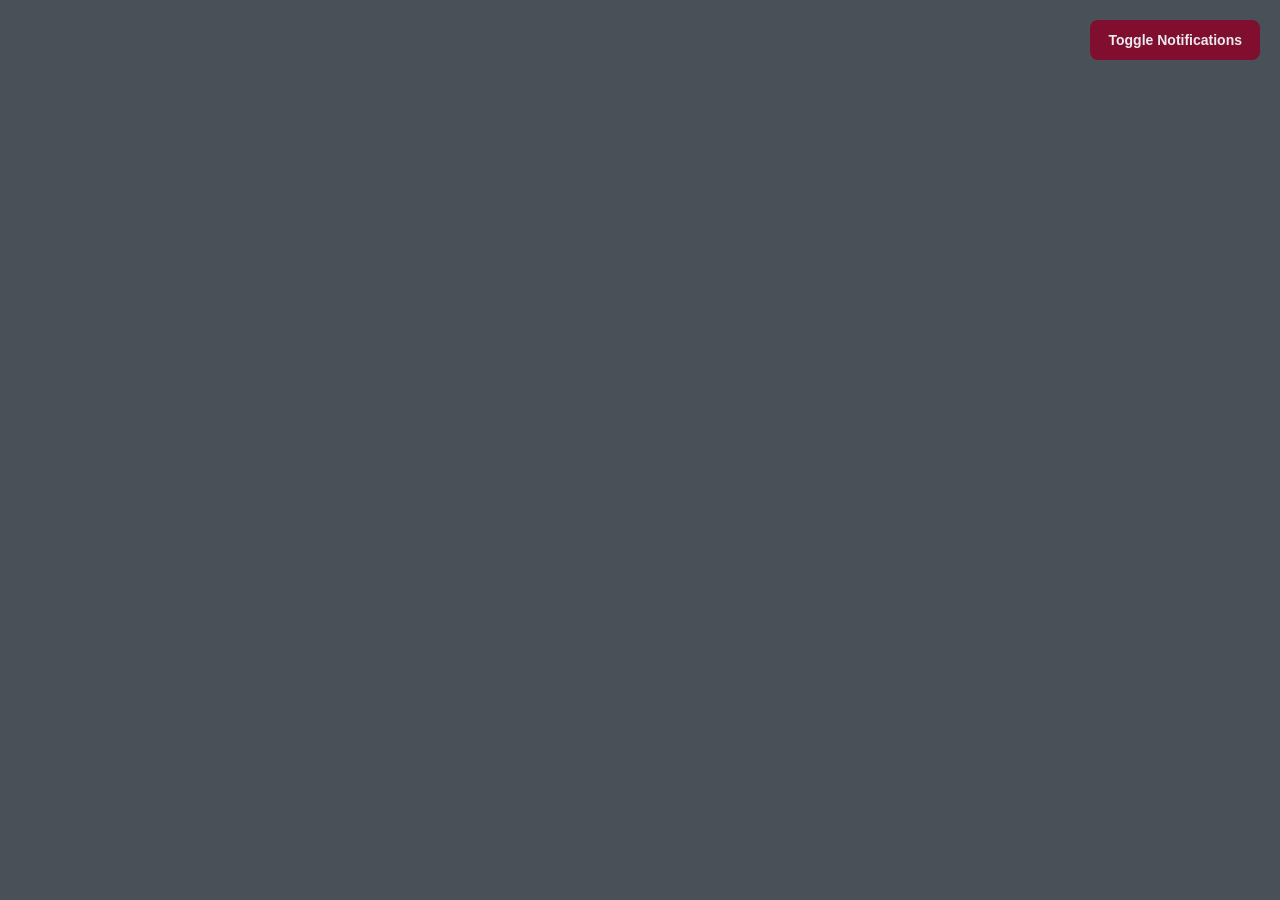
==== Views/Home/testNoti/noti2.html @ b6ce61f1 "test noti" ====
<!-- <link rel="stylesheet" href="/wwwroot/css/src.css"> -->

<!DOCTYPE html>
<html lang="en">
<head>
    <meta charset="UTF-8">
    <meta name="viewport" content="width=device-width, initial-scale=1.0">
    <title>Popup Notification</title>
    <link rel="stylesheet" href="/wwwroot/css/src.css">
    <link rel="stylesheet" href="https://cdnjs.cloudflare.com/ajax/libs/font-awesome/6.4.2/css/all.min.css">
    <!DOCTYPE html>
    <html lang="en">
    <style>
        :root {
            --bg-color: var(--lavender-blush);
            --text-color: var(--eerie-black);
            --header-bg: var(--bright-pink-crayola);
            --header-text: var(--seasalt);
            --noti-bg: var(--seasalt);
            --noti-border: var(--french-gray);
            --important-bg: var(--rose-red);

            --icon-color: var(--eerie-black);
            --inform-icon-bg: var(--cherry-blossom-pink);
            --post-icon-bg: var(--salmon-pink);
        }
        
        [data-theme="dark"] {
            --bg-color: var(--outer-space);
            --text-color: var(--seasalt);
            --header-bg: var(--claret);
            --header-text: var(--antiflash-white);
            --noti-bg: var(--eerie-black);
            --noti-border: var(--slate-gray);
            --important-bg: var(--chocolate-cosmos);

            --icon-color: white;
            --inform-icon-bg: var(--amaranth-purple);
            --post-icon-bg: var(--rose-red);
        }
        
        body {
            font-family: Arial, sans-serif;
            background: var(--bg-color);
            color: var(--text-color);
            margin: 0;
            padding: 0;
            display: flex;
            justify-content: center;
            align-items: center;
            height: 100vh;
        }
        .notification-container {
            position: fixed;
            top: 80px;
            right: 20px;
            width: 90%;
            max-width: 350px;
            background: var(--noti-bg);
            border: 1px solid var(--noti-border);
            box-shadow: 4px 4px 15px rgba(0,0,0,0.3);
            border-radius: 12px;
            overflow: hidden;
            display: none;
        }
        .noti-header {
            display: flex;
            justify-content: space-between;
            align-items: center;
            background: var(--header-bg);
            color: var(--header-text);
            padding: 15px;
            font-weight: bold;
        }
        .filter-notifications {
            display: flex;
            justify-content: space-around;
            gap: 7px;
            padding: 5px;
            border-bottom: 1px solid var(--noti-border);
            border-top: 1px solid var(--noti-border);
        }
        .filter-notifications button {
            background: var(--amaranth-purple);
            color: var(--seasalt);
            border: none;
            padding: 8px 12px;
            cursor: pointer;
            border-radius: 8px;
            transition: 0.3s;
            width: 80%;
        }
        .filter-notifications button:hover {
            background: var(--bright-pink-crayola-2);
        }
        .noti-list {
            max-height: 250px;
            overflow-y: auto;
        }
        .noti-item {
            padding: 15px;
            border-bottom: 1px solid var(--noti-border);
            display: flex;
            align-items: center;
            gap: 12px;
            position: relative;
            transition: 0.3s;
        }
        .noti-item:hover {
            background: var(--platinum);
        }
        .noti-item .icon {
            font-size: 20px;
            background: var(--header-bg);
            padding: 0.5rem;
            border-radius: 50%;
            color: var(--icon-color);
        }
        .noti-item.inform .icon{
            background: var(--inform-icon-bg);
        }
        .noti-item.post .icon{
            background: var(--post-icon-bg);
        }
        .noti-time {
            position: absolute;
            right: 15px;
            font-size: 12px;
            color: var(--text-color);
            opacity: 0.6;
        }
        .noti {
            position: fixed;
            top: 20px;
            right: 20px;
            padding: 12px 18px;
            background: var(--header-bg);
            color: var(--header-text);
            border: none;
            border-radius: 8px;
            cursor: pointer;
            font-size: 14px;
            font-weight: bold;
            transition: 0.3s;
        }
        .noti:hover {
            background: var(--bright-pink-crayola-2);
        }
        @media (max-width: 480px) {
            .notification-container {
                width: 95%;
                right: 2.5%;
            }
            .filter-notifications {
                flex-direction: column;
                align-items: center;
            }
            .filter-notifications button {
                width: 100%;
                margin-top: 5px;
            }
        }
    </style>
</head>
<body data-theme="dark">
    <button class="noti">Toggle Notifications</button>
    <div class="notification-container" id="notificationContainer">
        <div class="noti-header">
            <span>Notifications</span>
        </div>
        <div class="filter-notifications">
            <button class="filter-all">All</button>
            <button class="filter-inform">Inform</button>
            <button class="filter-post">Post</button>
        </div>
        <div class="noti-list" id="notiList">
            <div class="noti-item inform" data-type="report">
                <i class="fa-solid fa-triangle-exclamation icon"></i>
                <span>Report Notification</span>
                <span class="noti-time">10:30 AM</span>
            </div>
            <div class="noti-item inform" data-type="review">
                <i class="fa-solid fa-magnifying-glass icon"></i>
                <span>Review Notification</span>
                <span class="noti-time">10:45 AM</span>
            </div>
            <div class="noti-item post" data-type="approved">
                <i class="fa-solid fa-circle-check icon"></i>
                <span>Post Approved</span>
                <span class="noti-time">11:00 AM</span>
            </div>
            <div class="noti-item post" data-type="rejected">
                <i class="fa-solid fa-circle-xmark icon"></i>
                <span>Post Rejected</span>
                <span class="noti-time">11:15 AM</span>
            </div>
            <div class="noti-item post" data-type="apply post">
                <i class="fa-solid fa-envelope icon"></i>
                <span>Apply Post</span>
                <span class="noti-time">11:30 AM</span>
            </div>
        </div>
    </div>
    
    <script>
        function toggleNotifications() {
            const container = document.getElementById('notificationContainer');
            container.style.display = container.style.display === 'none' || container.style.display === '' ? 'block' : 'none';
        }

        function filterNotifications(type) {
            const notifications = document.querySelectorAll('.noti-item');
            notifications.forEach(noti => {
                if (type === 'all' || noti.classList.contains(type)) {
                    noti.style.display = 'flex';
                } else {
                    noti.style.display = 'none';
                }
            });
        }

        const noti = document.querySelector('.noti');
        noti.addEventListener('click', toggleNotifications);

        const filterAll = document.querySelector('.filter-all');
        const filterInform = document.querySelector('.filter-inform');
        const filterPost = document.querySelector('.filter-post');
        filterAll.addEventListener('click', () => filterNotifications('all'));
        filterInform.addEventListener('click', () => filterNotifications('inform'));
        filterPost.addEventListener('click', () => filterNotifications('post'));

    </script>
</body>
</html>
---- wwwroot/css/src.css ----
/* CSS HEX */
:root {
    /* --rose-pompadour: #e27396ff;
    --amaranth-pink: #ea9ab2ff;
    --mimi-pink: #efcfe3ff;
    --beige: #eaf2d7ff;
    --light-blue: #b3dee2ff; */
    --carnation-pink: #ff99c8ff;
    --lemon-chiffon: #fcf6bdff;
    --nyanza: #d0f4deff;
    --uranian-blue: #a9def9ff;
    --mauve: #e4c1f9ff;

    --chocolate-cosmos: #590d22ff;
    --claret: #800f2fff;
    --amaranth-purple: #a4133cff;
    --rose-red: #c9184aff;
    --bright-pink-crayola: #ff4d6dff;
    --bright-pink-crayola-2: #ff758fff;
    --salmon-pink: #ff8fa3ff;
    --cherry-blossom-pink: #ffb3c1ff;
    --pink: #ffccd5ff;
    --lavender-blush: #fff0f3ff;

    --seasalt: #f8f9faff;
    --antiflash-white: #e9ecefff;
    --platinum: #dee2e6ff;
    --french-gray: #ced4daff;
    --french-gray-2: #adb5bdff;
    --slate-gray: #6c757dff;
    --outer-space: #495057ff;
    --onyx: #343a40ff;
    --eerie-black: #212529ff;

    --sky-blue: #8ac3f8;
    --mint-green: #65c09d;
    --deep-fern-green: #3f6b50;
    --mustard: #ffd65c;
    --honolulu-blue: #0072a3;
    --neon-blue: #5a72ed;
    --light-coral: #e9727c;
    --sky-blue: #8ac3f8;
    --mint-green: #65c09d;
    --deep-fern-green: #3f6b50;
    --mustard: #ffd65c;
    --honolulu-blue: #0072a3;
    --neon-blue: #5a72ed;
    --light-coral: #e9727c;
    

    /* --thistle: #cdb4dbff;
    --fairy-tale: #ffc8ddff;
    --carnation-pink: #ffafccff;
    --uranian-blue: #bde0feff;
    --light-sky-blue: #a2d2ffff; */

    /* 🎨 Light Mode */

    /* Navbar */
    --bg-color: white;
    --text-color: var(--eerie-black);
    --bg-image: url('/assets/img/web_bg.png');

    --hover-bg-1: var(--bright-pink-crayola);
    --hover-bg-2: var(--bright-pink-crayola-2);
    --hover-text: white;

    --navbar-bg: var(--salmon-pink);
    --navbar-text: var(--chocolate-cosmos);

    --menu-bg: var(--cherry-blossom-pink);
    --menu-text: var(--chocolate-cosmos);

    --search-bg: white;
    --search-border: var(--chocolate-cosmos);
    --search-text: var(--eerie-black);

    --btn-color: var(--chocolate-cosmos);
    --active-btn-text: white;
    --active-btn-bg: var(--chocolate-cosmos);

    /* Post */
    --post-border: 1px solid var(--pink);
    --post-bg: var(--lavender-blush);
    --post-hover-bg: var(--seasalt);
    --post-title-hover: var(--amaranth-purple);
    --post-location-text: var(--rose-red);
    --post-category-bg: var(--cherry-blossom-pink);
    --post-category-text: var(--amaranth-purple);
    --post-like-btn: var(--rose-red);
    --scroll-bar-bg: var(--pink);
    --border-bottom-color: var(--pink);
}

/* 🌓 2. Dark Mode Variables */
[data-theme="dark"] {

    /* Navbar */
    --bg-color: var(--eerie-black);
    --text-color: white;
    --bg-image: url('/assets/img/web_bg_dark.png');

    --hover-bg-1: var(--bright-pink-crayola);
    --hover-bg-2: var(--bright-pink-crayola-2);
    --hover-text: white;

    --navbar-bg: var(--chocolate-cosmos);
    --navbar-text: white;

    --menu-bg: var(--chocolate-cosmos);
    --menu-text: white;

    --search-bg: var(--outer-space);
    --search-border: var(--french-gray);
    --search-text: white;

    --btn-color: white;
    --active-btn-text: white;
    --active-btn-bg: var(--rose-red);

    /* Post */
    --post-border: 1px solid var(--pink);
    --post-bg: var(--outer-space);
    --post-hover-bg: var(--slate-gray);
    --post-title-hover: var(--pink);
    --post-location-text: var(--cherry-blossom-pink);
    --post-category-bg: var(--salmon-pink);
    --post-category-text: white;
    --post-like-btn: white;
    --scroll-bar-bg: var(--slate-gray);
    --border-bottom-color: var(--pink);
}

@font-face {
    font-family: "Genty";
    /* src: url('/wwwroot/fonts/GentyDemo-Regular.ttf') format('truetype'); */
    src: url("../assets/fonts/GentyDemo-Regular.ttf") format("truetype");
}
---- wwwroot/css/src.css ----
/* CSS HEX */
:root {
    /* --rose-pompadour: #e27396ff;
    --amaranth-pink: #ea9ab2ff;
    --mimi-pink: #efcfe3ff;
    --beige: #eaf2d7ff;
    --light-blue: #b3dee2ff; */
    --carnation-pink: #ff99c8ff;
    --lemon-chiffon: #fcf6bdff;
    --nyanza: #d0f4deff;
    --uranian-blue: #a9def9ff;
    --mauve: #e4c1f9ff;

    --chocolate-cosmos: #590d22ff;
    --claret: #800f2fff;
    --amaranth-purple: #a4133cff;
    --rose-red: #c9184aff;
    --bright-pink-crayola: #ff4d6dff;
    --bright-pink-crayola-2: #ff758fff;
    --salmon-pink: #ff8fa3ff;
    --cherry-blossom-pink: #ffb3c1ff;
    --pink: #ffccd5ff;
    --lavender-blush: #fff0f3ff;

    --seasalt: #f8f9faff;
    --antiflash-white: #e9ecefff;
    --platinum: #dee2e6ff;
    --french-gray: #ced4daff;
    --french-gray-2: #adb5bdff;
    --slate-gray: #6c757dff;
    --outer-space: #495057ff;
    --onyx: #343a40ff;
    --eerie-black: #212529ff;

    --sky-blue: #8ac3f8;
    --mint-green: #65c09d;
    --deep-fern-green: #3f6b50;
    --mustard: #ffd65c;
    --honolulu-blue: #0072a3;
    --neon-blue: #5a72ed;
    --light-coral: #e9727c;
    --sky-blue: #8ac3f8;
    --mint-green: #65c09d;
    --deep-fern-green: #3f6b50;
    --mustard: #ffd65c;
    --honolulu-blue: #0072a3;
    --neon-blue: #5a72ed;
    --light-coral: #e9727c;
    

    /* --thistle: #cdb4dbff;
    --fairy-tale: #ffc8ddff;
    --carnation-pink: #ffafccff;
    --uranian-blue: #bde0feff;
    --light-sky-blue: #a2d2ffff; */

    /* 🎨 Light Mode */

    /* Navbar */
    --bg-color: white;
    --text-color: var(--eerie-black);
    --bg-image: url('/assets/img/web_bg.png');

    --hover-bg-1: var(--bright-pink-crayola);
    --hover-bg-2: var(--bright-pink-crayola-2);
    --hover-text: white;

    --navbar-bg: var(--salmon-pink);
    --navbar-text: var(--chocolate-cosmos);

    --menu-bg: var(--cherry-blossom-pink);
    --menu-text: var(--chocolate-cosmos);

    --search-bg: white;
    --search-border: var(--chocolate-cosmos);
    --search-text: var(--eerie-black);

    --btn-color: var(--chocolate-cosmos);
    --active-btn-text: white;
    --active-btn-bg: var(--chocolate-cosmos);

    /* Post */
    --post-border: 1px solid var(--pink);
    --post-bg: var(--lavender-blush);
    --post-hover-bg: var(--seasalt);
    --post-title-hover: var(--amaranth-purple);
    --post-location-text: var(--rose-red);
    --post-category-bg: var(--cherry-blossom-pink);
    --post-category-text: var(--amaranth-purple);
    --post-like-btn: var(--rose-red);
    --scroll-bar-bg: var(--pink);
    --border-bottom-color: var(--pink);
}

/* 🌓 2. Dark Mode Variables */
[data-theme="dark"] {

    /* Navbar */
    --bg-color: var(--eerie-black);
    --text-color: white;
    --bg-image: url('/assets/img/web_bg_dark.png');

    --hover-bg-1: var(--bright-pink-crayola);
    --hover-bg-2: var(--bright-pink-crayola-2);
    --hover-text: white;

    --navbar-bg: var(--chocolate-cosmos);
    --navbar-text: white;

    --menu-bg: var(--chocolate-cosmos);
    --menu-text: white;

    --search-bg: var(--outer-space);
    --search-border: var(--french-gray);
    --search-text: white;

    --btn-color: white;
    --active-btn-text: white;
    --active-btn-bg: var(--rose-red);

    /* Post */
    --post-border: 1px solid var(--pink);
    --post-bg: var(--outer-space);
    --post-hover-bg: var(--slate-gray);
    --post-title-hover: var(--pink);
    --post-location-text: var(--cherry-blossom-pink);
    --post-category-bg: var(--salmon-pink);
    --post-category-text: white;
    --post-like-btn: white;
    --scroll-bar-bg: var(--slate-gray);
    --border-bottom-color: var(--pink);
}

@font-face {
    font-family: "Genty";
    /* src: url('/wwwroot/fonts/GentyDemo-Regular.ttf') format('truetype'); */
    src: url("../assets/fonts/GentyDemo-Regular.ttf") format("truetype");
}
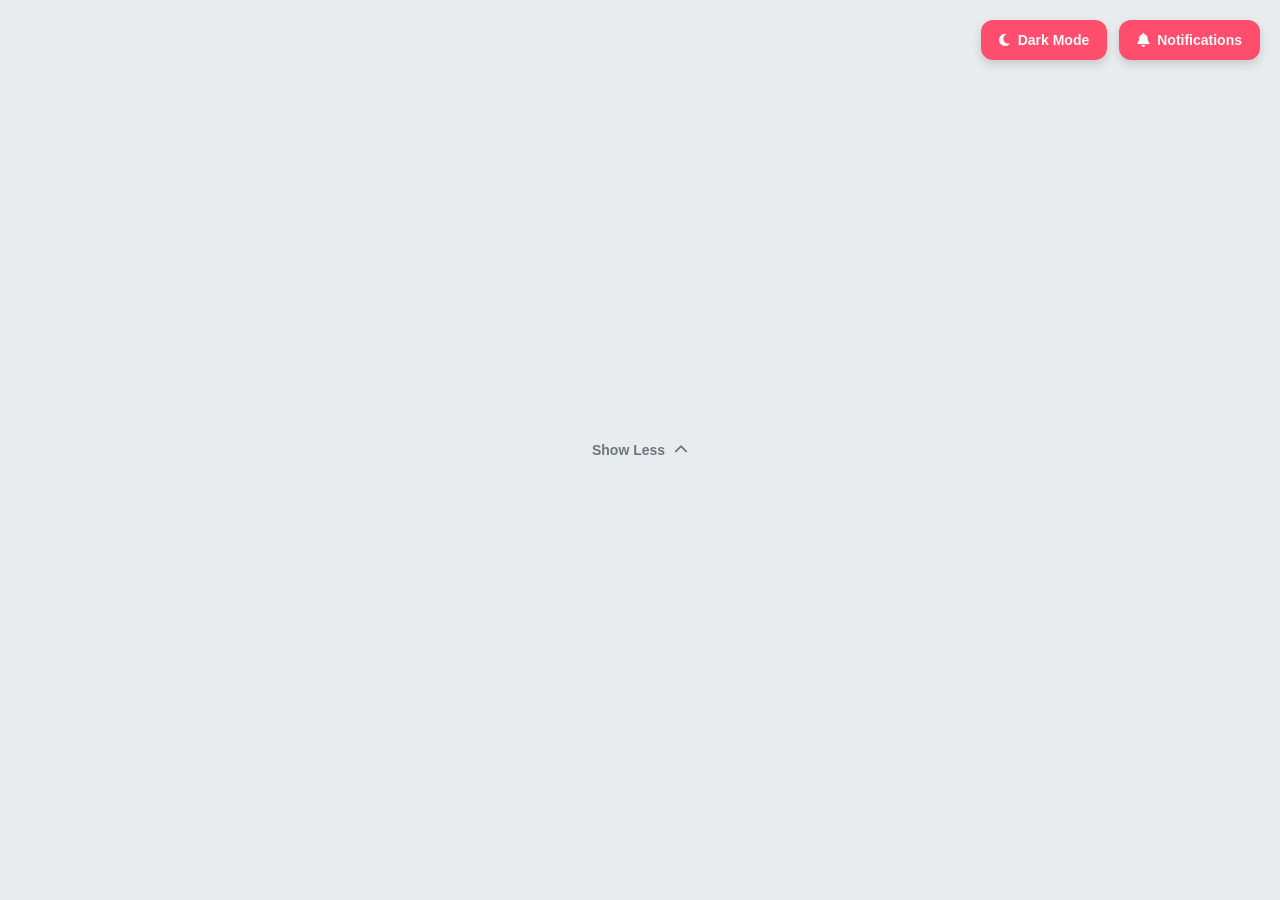
==== commit af5f2197: "create notification" ====
--- a/Views/Home/testNoti/noti2.html
+++ b/Views/Home/testNoti/noti2.html
@@ -5,230 +5,723 @@
 <head>
     <meta charset="UTF-8">
     <meta name="viewport" content="width=device-width, initial-scale=1.0">
-    <title>Popup Notification</title>
+    <title>Modern Notification System</title>
     <link rel="stylesheet" href="/wwwroot/css/src.css">
     <link rel="stylesheet" href="https://cdnjs.cloudflare.com/ajax/libs/font-awesome/6.4.2/css/all.min.css">
-    <!DOCTYPE html>
-    <html lang="en">
     <style>
         :root {
-            --bg-color: var(--lavender-blush);
+
+            /* Light Theme Variables */
+            --bg-color: var(--antiflash-white);
             --text-color: var(--eerie-black);
             --header-bg: var(--bright-pink-crayola);
             --header-text: var(--seasalt);
             --noti-bg: var(--seasalt);
             --noti-border: var(--french-gray);
-            --important-bg: var(--rose-red);
-
-            --icon-color: var(--eerie-black);
+            --noti-hover: var(--platinum);
+            --button-bg: transparent;
+            --button-hover: var(--pink);
+            --button-text: var(--slate-gray);
+            --button-active-text: var(--eerie-black);
+            --toggle-bg: var(--bright-pink-crayola);
+            --toggle-hover: var(--bright-pink-crayola-2);
+            --toggle-text: var(--seasalt);
+            
+            --icon-color: var(--seasalt);
             --inform-icon-bg: var(--cherry-blossom-pink);
             --post-icon-bg: var(--salmon-pink);
-        }
-        
+            --report-icon-bg: var(--rose-red);
+            --approved-icon-bg: var(--nyanza);
+            --rejected-icon-bg: var(--bright-pink-crayola);
+            --apply-icon-bg: var(--uranian-blue);
+            
+            --time-color: var(--slate-gray);
+            --shadow-color: rgba(0, 0, 0, 0.15);
+            --filter-active: var(--bright-pink-crayola);
+            --filter-indicator: var(--bright-pink-crayola);
+        }
+
         [data-theme="dark"] {
-            --bg-color: var(--outer-space);
+            --bg-color: var(--onyx);
             --text-color: var(--seasalt);
             --header-bg: var(--claret);
             --header-text: var(--antiflash-white);
             --noti-bg: var(--eerie-black);
             --noti-border: var(--slate-gray);
-            --important-bg: var(--chocolate-cosmos);
-
-            --icon-color: white;
+            --noti-hover: var(--outer-space);
+            --button-bg: transparent;
+            --button-hover: var(--amaranth-purple);
+            --button-text: var(--french-gray);
+            --button-active-text: var(--seasalt);
+            --toggle-bg: var(--claret);
+            --toggle-hover: var(--amaranth-purple);
+            --toggle-text: var(--seasalt);
+            
+            --icon-color: var(--seasalt);
             --inform-icon-bg: var(--amaranth-purple);
             --post-icon-bg: var(--rose-red);
+            --report-icon-bg: var(--chocolate-cosmos);
+            --approved-icon-bg: var(--nyanza);
+            --rejected-icon-bg: var(--bright-pink-crayola);
+            --apply-icon-bg: var(--uranian-blue);
+            
+            --time-color: var(--french-gray-2);
+            --shadow-color: rgba(0, 0, 0, 0.4);
+            --filter-active: var(--bright-pink-crayola);
+            --filter-indicator: var(--bright-pink-crayola);
+        }
+        
+        * {
+            margin: 0;
+            padding: 0;
+            box-sizing: border-box;
+            transition: background-color 0.3s, color 0.3s, border-color 0.3s, box-shadow 0.3s;
         }
         
         body {
-            font-family: Arial, sans-serif;
-            background: var(--bg-color);
+            font-family: 'Segoe UI', Tahoma, Geneva, Verdana, sans-serif;
+            background-color: var(--bg-color);
             color: var(--text-color);
-            margin: 0;
-            padding: 0;
             display: flex;
             justify-content: center;
             align-items: center;
-            height: 100vh;
-        }
+            min-height: 100vh;
+            padding: 20px;
+        }
+
+        .controls {
+            position: fixed;
+            top: 20px;
+            right: 20px;
+            display: flex;
+            gap: 12px;
+            z-index: 1000;
+        }
+
+        .theme-toggle, .noti-toggle {
+            padding: 12px 18px;
+            background-color: var(--toggle-bg);
+            color: var(--toggle-text);
+            border: none;
+            border-radius: 12px;
+            cursor: pointer;
+            font-size: 14px;
+            font-weight: 600;
+            display: flex;
+            align-items: center;
+            gap: 8px;
+            box-shadow: 0 4px 10px var(--shadow-color);
+            transition: all 0.3s ease;
+        }
+
+        .theme-toggle:hover, .noti-toggle:hover {
+            background-color: var(--toggle-hover);
+            transform: translateY(-2px);
+            box-shadow: 0 6px 15px var(--shadow-color);
+        }
+
+        .theme-toggle:active, .noti-toggle:active {
+            transform: translateY(0);
+            box-shadow: 0 2px 5px var(--shadow-color);
+        }
+
         .notification-container {
             position: fixed;
             top: 80px;
             right: 20px;
             width: 90%;
-            max-width: 350px;
-            background: var(--noti-bg);
-            border: 1px solid var(--noti-border);
-            box-shadow: 4px 4px 15px rgba(0,0,0,0.3);
-            border-radius: 12px;
+            max-width: 380px;
+            background-color: var(--noti-bg);
+            border-radius: 16px;
             overflow: hidden;
-            display: none;
-        }
+            box-shadow: 0 10px 30px var(--shadow-color);
+            opacity: 0;
+            transform: translateY(-20px) scale(0.95);
+            pointer-events: none;
+            transition: opacity 0.3s ease, transform 0.3s ease;
+            z-index: 1000;
+        }
+
+        .notification-container.show {
+            opacity: 1;
+            transform: translateY(0) scale(1);
+            pointer-events: all;
+        }
+
         .noti-header {
             display: flex;
             justify-content: space-between;
             align-items: center;
-            background: var(--header-bg);
+            background-color: var(--header-bg);
             color: var(--header-text);
-            padding: 15px;
-            font-weight: bold;
-        }
+            padding: 18px 20px;
+            font-weight: 600;
+            font-size: 16px;
+            box-shadow: 0 2px 10px var(--shadow-color);
+        }
+
+        .noti-header .badge {
+            background-color: var(--seasalt);
+            color: var(--header-bg);
+            padding: 4px 10px;
+            border-radius: 20px;
+            font-size: 12px;
+            font-weight: 700;
+        }
+
+        /* New modern filter styles */
+        .filter-container {
+            position: relative;
+            padding: 20px 20px 10px;
+            display: flex;
+            flex-direction: column;
+        }
+
+        .filter-label {
+            font-size: 12px;
+            font-weight: 600;
+            margin-bottom: 12px;
+            color: var(--button-text);
+            display: flex;
+            align-items: center;
+            gap: 6px;
+        }
+
+        .filter-label i {
+            font-size: 10px;
+        }
+
         .filter-notifications {
             display: flex;
-            justify-content: space-around;
-            gap: 7px;
-            padding: 5px;
-            border-bottom: 1px solid var(--noti-border);
-            border-top: 1px solid var(--noti-border);
-        }
+            position: relative;
+            background-color: var(--noti-bg);
+            border-radius: 30px;
+            padding: 4px;
+            box-shadow: 0 2px 8px rgba(0, 0, 0, 0.1);
+            z-index: 1;
+        }
+
+        .filter-slider {
+            position: absolute;
+            height: calc(100% - 8px);
+            border-radius: 30px;
+            background-color: var(--filter-indicator);
+            top: 4px;
+            left: 4px;
+            transition: all 0.3s cubic-bezier(0.25, 1, 0.5, 1);
+            z-index: -1;
+        }
+
         .filter-notifications button {
-            background: var(--amaranth-purple);
+            background-color: transparent;
+            color: var(--button-text);
+            border: none;
+            padding: 8px 0;
+            cursor: pointer;
+            border-radius: 30px;
+            font-weight: 600;
+            font-size: 13px;
+            transition: all 0.2s ease;
+            flex: 1;
+            position: relative;
+            z-index: 2;
+        }
+
+        .filter-notifications button:hover {
+            color: var(--button-active-text);
+        }
+
+        .filter-notifications button.active {
             color: var(--seasalt);
-            border: none;
-            padding: 8px 12px;
-            cursor: pointer;
-            border-radius: 8px;
-            transition: 0.3s;
-            width: 80%;
-        }
-        .filter-notifications button:hover {
-            background: var(--bright-pink-crayola-2);
-        }
+        }
+
         .noti-list {
-            max-height: 250px;
+            max-height: 400px;
             overflow-y: auto;
-        }
+            padding: 8px 0;
+            scrollbar-width: thin;
+            scrollbar-color: var(--french-gray-2) transparent;
+        }
+
+        .noti-list::-webkit-scrollbar {
+            width: 6px;
+        }
+
+        .noti-list::-webkit-scrollbar-track {
+            background: transparent;
+        }
+
+        .noti-list::-webkit-scrollbar-thumb {
+            background-color: var(--french-gray-2);
+            border-radius: 6px;
+        }
+
         .noti-item {
-            padding: 15px;
-            border-bottom: 1px solid var(--noti-border);
+            padding: 16px 20px;
+            margin: 6px 10px;
+            border-radius: 12px;
             display: flex;
             align-items: center;
-            gap: 12px;
+            gap: 15px;
             position: relative;
-            transition: 0.3s;
-        }
+            transition: all 0.2s ease;
+            background-color: var(--noti-bg);
+            box-shadow: 0 2px 8px var(--shadow-color);
+        }
+
         .noti-item:hover {
-            background: var(--platinum);
-        }
+            background-color: var(--noti-hover);
+            transform: translateY(-2px);
+            box-shadow: 0 4px 12px var(--shadow-color);
+        }
+
         .noti-item .icon {
-            font-size: 20px;
-            background: var(--header-bg);
-            padding: 0.5rem;
+            font-size: 16px;
+            width: 40px;
+            height: 40px;
+            display: flex;
+            align-items: center;
+            justify-content: center;
             border-radius: 50%;
             color: var(--icon-color);
-        }
-        .noti-item.inform .icon{
-            background: var(--inform-icon-bg);
-        }
-        .noti-item.post .icon{
-            background: var(--post-icon-bg);
-        }
+            flex-shrink: 0;
+        }
+
+        .noti-item.inform .icon {
+            background-color: var(--inform-icon-bg);
+        }
+
+        .noti-item.post .icon {
+            background-color: var(--post-icon-bg);
+        }
+
+        .noti-item[data-type="report"] .icon {
+            background-color: var(--report-icon-bg);
+        }
+
+        .noti-item[data-type="approved"] .icon {
+            background-color: var(--approved-icon-bg);
+            color: var(--eerie-black);
+        }
+
+        .noti-item[data-type="rejected"] .icon {
+            background-color: var(--rejected-icon-bg);
+        }
+
+        .noti-item[data-type="apply post"] .icon {
+            background-color: var(--apply-icon-bg);
+            color: var(--eerie-black);
+        }
+
+        .noti-content {
+            flex-grow: 1;
+        }
+
+        .noti-title {
+            font-weight: 600;
+            margin-bottom: 4px;
+            font-size: 14px;
+        }
+
+        .noti-message {
+            font-size: 13px;
+            opacity: 0.8;
+            line-height: 1.4;
+        }
+
         .noti-time {
             position: absolute;
-            right: 15px;
+            top: 16px;
+            right: 20px;
             font-size: 12px;
-            color: var(--text-color);
-            opacity: 0.6;
-        }
-        .noti {
-            position: fixed;
-            top: 20px;
-            right: 20px;
-            padding: 12px 18px;
-            background: var(--header-bg);
-            color: var(--header-text);
-            border: none;
-            border-radius: 8px;
-            cursor: pointer;
+            color: var(--time-color);
+            display: flex;
+            align-items: center;
+            gap: 5px;
+        }
+
+        .noti-time i {
+            font-size: 10px;
+        }
+
+        .empty-state {
+            padding: 30px 20px;
+            text-align: center;
+            color: var(--time-color);
             font-size: 14px;
-            font-weight: bold;
-            transition: 0.3s;
-        }
-        .noti:hover {
-            background: var(--bright-pink-crayola-2);
-        }
+            display: none;
+        }
+
+        .empty-state i {
+            font-size: 40px;
+            margin-bottom: 15px;
+            opacity: 0.5;
+        }
+
         @media (max-width: 480px) {
             .notification-container {
                 width: 95%;
                 right: 2.5%;
+                max-width: none;
             }
+
+            .controls {
+                top: 10px;
+                right: 10px;
+                gap: 8px;
+            }
+
+            .theme-toggle, .noti-toggle {
+                padding: 10px 14px;
+                font-size: 13px;
+            }
+
+            .filter-container {
+                padding: 15px 15px 8px;
+            }
+
             .filter-notifications {
-                flex-direction: column;
-                align-items: center;
+                padding: 3px;
             }
+
             .filter-notifications button {
-                width: 100%;
-                margin-top: 5px;
+                font-size: 12px;
+                padding: 7px 0;
             }
+        }
+
+        /* New styles for Show More/Less functionality */
+        .show-more-container {
+            text-align: center;
+            padding: 10px 0;
+        }
+
+        .show-more-btn {
+            background-color: transparent;
+            border: none;
+            color: var(--button-text);
+            cursor: pointer;
+            font-size: 14px;
+            font-weight: 600;
+            padding: 8px 16px;
+            border-radius: 20px;
+            transition: all 0.3s ease;
+        }
+
+        .show-more-btn:hover {
+            background-color: var(--button-hover);
+            color: var(--button-active-text);
+        }
+
+        .show-more-btn i {
+            margin-left: 5px;
+            transition: transform 0.3s ease;
+        }
+
+        .show-more-btn.expanded i {
+            transform: rotate(180deg);
+        }
+
+        .noti-item.hidden {
+            display: none;
         }
     </style>
 </head>
-<body data-theme="dark">
-    <button class="noti">Toggle Notifications</button>
+<body>
+    <div class="controls">
+        <button class="theme-toggle">
+            <i class="fas fa-moon"></i>
+            <span>Dark Mode</span>
+        </button>
+        <button class="noti-toggle">
+            <i class="fas fa-bell"></i>
+            <span>Notifications</span>
+        </button>
+    </div>
+
     <div class="notification-container" id="notificationContainer">
         <div class="noti-header">
             <span>Notifications</span>
+            <span class="badge">5</span>
         </div>
-        <div class="filter-notifications">
-            <button class="filter-all">All</button>
-            <button class="filter-inform">Inform</button>
-            <button class="filter-post">Post</button>
+        
+        <div class="filter-container">
+            <div class="filter-label">
+                <i class="fas fa-filter"></i>
+                <span>Filter by type</span>
+            </div>
+            <div class="filter-notifications">
+                <div class="filter-slider" id="filterSlider"></div>
+                <button class="filter-all active" data-index="0">All</button>
+                <button class="filter-inform-noti" data-index="1">Inform</button>
+                <button class="filter-post-noti" data-index="2">Post</button>
+            </div>
         </div>
+        
         <div class="noti-list" id="notiList">
-            <div class="noti-item inform" data-type="report">
-                <i class="fa-solid fa-triangle-exclamation icon"></i>
-                <span>Report Notification</span>
-                <span class="noti-time">10:30 AM</span>
+            <!-- <div class="noti-item inform" data-type="report">
+                <div class="icon">
+                    <i class="fa-solid fa-triangle-exclamation"></i>
+                </div>
+                <div class="noti-content">
+                    <div class="noti-title">Report Notification</div>
+                    <div class="noti-message">Your report has been received and is being reviewed.</div>
+                </div>
+                <div class="noti-time">
+                    <i class="fas fa-clock"></i>
+                    <span>10:30 AM</span>
+                </div>
             </div>
             <div class="noti-item inform" data-type="review">
-                <i class="fa-solid fa-magnifying-glass icon"></i>
-                <span>Review Notification</span>
-                <span class="noti-time">10:45 AM</span>
+                <div class="icon">
+                    <i class="fa-solid fa-magnifying-glass"></i>
+                </div>
+                <div class="noti-content">
+                    <div class="noti-title">Review Notification</div>
+                    <div class="noti-message">Your content is being reviewed by our team.</div>
+                </div>
+                <div class="noti-time">
+                    <i class="fas fa-clock"></i>
+                    <span>10:45 AM</span>
+                </div>
             </div>
             <div class="noti-item post" data-type="approved">
-                <i class="fa-solid fa-circle-check icon"></i>
-                <span>Post Approved</span>
-                <span class="noti-time">11:00 AM</span>
+                <div class="icon">
+                    <i class="fa-solid fa-circle-check"></i>
+                </div>
+                <div class="noti-content">
+                    <div class="noti-title">Post Approved</div>
+                    <div class="noti-message">Your post has been approved and is now live.</div>
+                </div>
+                <div class="noti-time">
+                    <i class="fas fa-clock"></i>
+                    <span>11:00 AM</span>
+                </div>
             </div>
             <div class="noti-item post" data-type="rejected">
-                <i class="fa-solid fa-circle-xmark icon"></i>
-                <span>Post Rejected</span>
-                <span class="noti-time">11:15 AM</span>
+                <div class="icon">
+                    <i class="fa-solid fa-circle-xmark"></i>
+                </div>
+                <div class="noti-content">
+                    <div class="noti-title">Post Rejected</div>
+                    <div class="noti-message">Your post was rejected. Please review our guidelines.</div>
+                </div>
+                <div class="noti-time">
+                    <i class="fas fa-clock"></i>
+                    <span>11:15 AM</span>
+                </div>
             </div>
             <div class="noti-item post" data-type="apply post">
-                <i class="fa-solid fa-envelope icon"></i>
-                <span>Apply Post</span>
-                <span class="noti-time">11:30 AM</span>
-            </div>
+                <div class="icon">
+                    <i class="fa-solid fa-envelope"></i>
+                </div>
+                <div class="noti-content">
+                    <div class="noti-title">Apply Post</div>
+                    <div class="noti-message">Your application has been submitted successfully.</div>
+                </div>
+                <div class="noti-time">
+                    <i class="fas fa-clock"></i>
+                    <span>11:30 AM</span>
+                </div>
+            </div>
+            <div class="noti-item inform" data-type="update">
+                <div class="icon">
+                    <i class="fa-solid fa-info-circle"></i>
+                </div>
+                <div class="noti-content">
+                    <div class="noti-title">System Update</div>
+                    <div class="noti-message">A new system update is available. Please review the changes.</div>
+                </div>
+                <div class="noti-time">
+                    <i class="fas fa-clock"></i>
+                    <span>12:00 PM</span>
+                </div>
+            </div>
+            <div class="noti-item post" data-type="comment">
+                <div class="icon">
+                    <i class="fa-solid fa-comment"></i>
+                </div>
+                <div class="noti-content">
+                    <div class="noti-title">New Comment</div>
+                    <div class="noti-message">Someone commented on your recent post.</div>
+                </div>
+                <div class="noti-time">
+                    <i class="fas fa-clock"></i>
+                    <span>12:30 PM</span>
+                </div> -->
+            </div>
+            <!-- Add more notification items as needed -->
+        </div>
+        <div class="show-more-container">
+            <button class="show-more-btn" id="showMoreBtn">
+                Show More <i class="fas fa-chevron-down"></i>
+            </button>
+        </div>
+
+        <div class="empty-state" id="emptyState">
+            <i class="fas fa-bell-slash"></i>
+            <p>No notifications to display</p>
         </div>
     </div>
     
-    <script>
-        function toggleNotifications() {
-            const container = document.getElementById('notificationContainer');
-            container.style.display = container.style.display === 'none' || container.style.display === '' ? 'block' : 'none';
-        }
-
-        function filterNotifications(type) {
-            const notifications = document.querySelectorAll('.noti-item');
-            notifications.forEach(noti => {
-                if (type === 'all' || noti.classList.contains(type)) {
-                    noti.style.display = 'flex';
-                } else {
-                    noti.style.display = 'none';
-                }
-            });
-        }
-
-        const noti = document.querySelector('.noti');
-        noti.addEventListener('click', toggleNotifications);
-
-        const filterAll = document.querySelector('.filter-all');
-        const filterInform = document.querySelector('.filter-inform');
-        const filterPost = document.querySelector('.filter-post');
-        filterAll.addEventListener('click', () => filterNotifications('all'));
-        filterInform.addEventListener('click', () => filterNotifications('inform'));
-        filterPost.addEventListener('click', () => filterNotifications('post'));
+    <script type="module">
+
+    import { Notification, renderNotifications } from '/wwwroot/js/components/notification.js';
+
+// DOM Elements
+const themeToggle = document.querySelector('.theme-toggle');
+const notiToggle = document.querySelector('.noti-toggle');
+const notificationContainer = document.getElementById('notificationContainer');
+const filterButtons = document.querySelectorAll('.filter-notifications button');
+const filterSlider = document.getElementById('filterSlider');
+const emptyState = document.getElementById('emptyState');
+const showMoreBtn = document.getElementById('showMoreBtn');
+const notiList = document.getElementById('notiList');
+const badge = document.querySelector('.noti-header .badge');
+
+let isExpanded = false;
+
+const notifications = [
+        { type: "report", title: "Report Notification", message: "Your report has been received and is being reviewed.", time: "10:30 AM" },
+        { type: "review", title: "Review Notification", message: "Your content is being reviewed by our team.", time: "10:45 AM" },
+        { type: "approved", title: "Post Approved", message: "Your post has been approved and is now live.", time: "11:00 AM" },
+        { type: "rejected", title: "Post Rejected", message: "Your post was rejected. Please review our guidelines.", time: "11:15 AM" },
+        { type: "apply post", title: "Apply Post", message: "Your application has been submitted successfully.", time: "11:30 AM" },
+        { type: "update", title: "System Update", message: "A new system update is available. Please review the changes.", time: "12:00 PM" },
+        { type: "comment", title: "New Comment", message: "Someone commented on your recent post.", time: "12:30 PM" }
+    ];
+
+renderNotifications(notiList, notifications);
+
+// อัปเดตค่า notiItems ใหม่
+let notiItems = [...document.querySelectorAll('.noti-item')];
+
+// อัปเดตตำแหน่งของ Filter Slider
+const updateFilterSlider = () => {
+    const activeButton = document.querySelector('.filter-notifications button.active');
+    if (activeButton) {
+        filterSlider.style.width = `${activeButton.offsetWidth}px`;
+        filterSlider.style.transform = `translateX(${activeButton.offsetLeft}px)`;
+    }
+};
+
+// สลับธีม Light/Dark Mode
+themeToggle.addEventListener('click', () => {
+    const newTheme = document.body.getAttribute('data-theme') === 'light' ? 'dark' : 'light';
+    document.body.setAttribute('data-theme', newTheme);
+    themeToggle.innerHTML = newTheme === 'dark' ? '<i class="fas fa-sun"></i><span>Light Mode</span>' : '<i class="fas fa-moon"></i><span>Dark Mode</span>';
+    localStorage.setItem('theme', newTheme);
+});
+
+// โหลดธีมที่บันทึกไว้
+const savedTheme = localStorage.getItem('theme');
+if (savedTheme) {
+    document.body.setAttribute('data-theme', savedTheme);
+    if (savedTheme === 'dark') {
+        themeToggle.innerHTML = '<i class="fas fa-sun"></i><span>Light Mode</span>';
+    }
+}
+
+// เปิด/ปิดการแจ้งเตือน
+notiToggle.addEventListener('click', () => notificationContainer.classList.toggle('show'));
+
+// ปิดการแจ้งเตือนเมื่อคลิกข้างนอก
+document.addEventListener('click', (event) => {
+    if (!notificationContainer.contains(event.target) && !notiToggle.contains(event.target)) {
+        notificationContainer.classList.remove('show');
+    }
+});
+
+// กรองการแจ้งเตือน
+const filterNotifications = (filterType) => {
+    let visibleCount = 0;
+
+    notiItems.forEach(item => {
+        if (filterType === 'all' || item.classList.contains(filterType)) {
+            item.style.display = 'flex';
+            visibleCount++;
+        } else {
+            item.style.display = 'none';
+        }
+    });
+    emptyState.style.display = visibleCount === 0 ? 'block' : 'none';
+
+    updateBadge();
+    updateShowMoreButtonVisibility();
+    resetShowMore();
+};
+
+// จัดการคลิกปุ่มกรอง
+filterButtons.forEach((button, index) => {
+    button.dataset.index = index;
+    button.addEventListener('click', () => {
+        filterButtons.forEach(btn => btn.classList.remove('active'));
+        button.classList.add('active');
+        updateFilterSlider();
+        filterNotifications(button.classList[0].replace('filter-', ''));
+    });
+});
+
+// อัปเดตจำนวนแจ้งเตือนที่มองเห็นได้
+const updateBadge = () => {
+    const visibleItems = notiItems.filter(item => item.style.display !== 'none');
+    badge.textContent = visibleItems.length;
+};
+
+// จัดการแสดง Show More / Show Less
+const toggleNotifications = () => {
+    const visibleItems = notiItems.filter(item => item.style.display !== 'none');
+
+    if (isExpanded) {
+        // แสดงเฉพาะ 5 อันแรก
+        visibleItems.forEach((item, index) => {
+            item.style.display = index < 5 ? 'flex' : 'none';
+        });
+        showMoreBtn.innerHTML = 'Show More <i class="fas fa-chevron-down"></i>';
+    } else {
+        // แสดงทั้งหมด
+        notiItems.forEach(item => {
+            if (item.style.display !== 'none') {
+                item.style.display = 'flex';
+            }
+        });
+        showMoreBtn.innerHTML = 'Show Less <i class="fas fa-chevron-up"></i>';
+    }
+
+    isExpanded = !isExpanded;
+};
+
+// รีเซ็ตปุ่ม Show More เมื่อเปลี่ยน filter
+const resetShowMore = () => {
+    isExpanded = false;
+    showMoreBtn.innerHTML = 'Show More <i class="fas fa-chevron-down"></i>';
+    toggleNotifications();
+};
+
+// ตรวจสอบว่าต้องแสดงปุ่ม Show More หรือไม่
+const updateShowMoreButtonVisibility = () => {
+    const visibleItems = notiItems.filter(item => item.style.display !== 'none');
+    showMoreBtn.style.display = visibleItems.length > 5 ? 'inline-block' : 'none';
+};
+
+// กดปุ่ม Show More/Less
+showMoreBtn.addEventListener('click', toggleNotifications);
+
+// ตั้งค่าเริ่มต้นเมื่อโหลดหน้า
+window.addEventListener('load', () => {
+    updateFilterSlider();
+    filterNotifications('all');
+    updateBadge();
+    updateShowMoreButtonVisibility();
+});
+
+// ปรับขนาด Slider เมื่อหน้าต่างเปลี่ยนขนาด
+let resizeTimeout;
+window.addEventListener('resize', () => {
+    clearTimeout(resizeTimeout);
+    resizeTimeout = setTimeout(updateFilterSlider, 100);
+});
 
     </script>
 </body>
-</html>
+</html>
--- a/wwwroot/css/src.css
+++ b/wwwroot/css/src.css
@@ -47,7 +47,8 @@
     --neon-blue: #5a72ed;
     --light-coral: #e9727c;
     
-
+    --purplepurple: #cd97e0ff;
+    --pinkpink:rgb(41, 19, 30);
     /* --thistle: #cdb4dbff;
     --fairy-tale: #ffc8ddff;
     --carnation-pink: #ffafccff;
--- a/wwwroot/css/src.css
+++ b/wwwroot/css/src.css
@@ -47,7 +47,8 @@
     --neon-blue: #5a72ed;
     --light-coral: #e9727c;
     
-
+    --purplepurple: #cd97e0ff;
+    --pinkpink:rgb(41, 19, 30);
     /* --thistle: #cdb4dbff;
     --fairy-tale: #ffc8ddff;
     --carnation-pink: #ffafccff;
